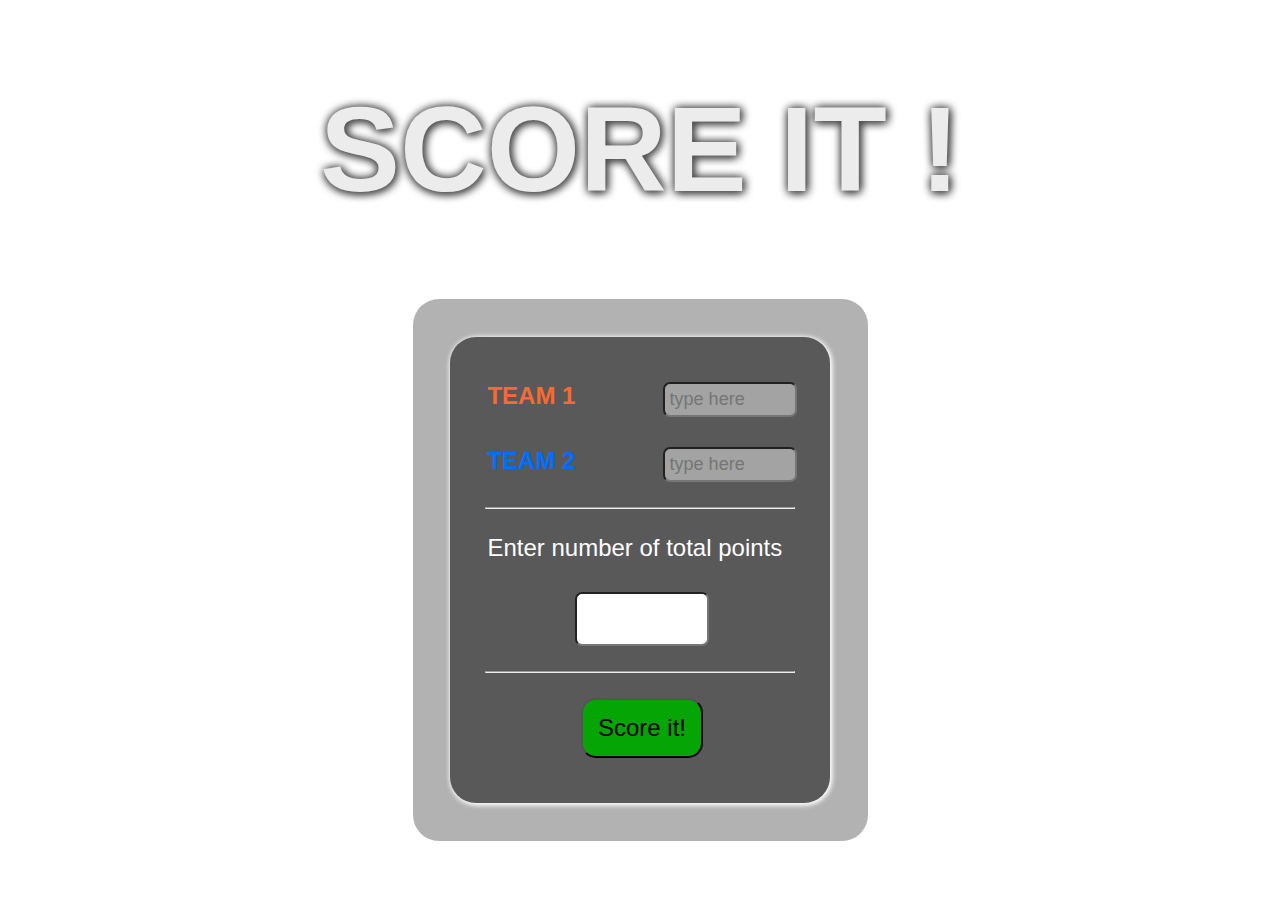
==== index.html @ 5174f2b0 "first page done" ====
<!DOCTYPE html>
<html lang="en">
  <head>
    <meta charset="UTF-8" />
    <meta http-equiv="X-UA-Compatible" content="IE=edge" />
    <meta name="viewport" content="width=device-width, initial-scale=1.0" />
    <title>Score it!</title>
    <!-- <link rel="stylesheet" href="https://stackpath.bootstrapcdn.com/bootstrap/4.4.1/css/bootstrap.min.css" integrity="sha384-Vkoo8x4CGsO3+Hhxv8T/Q5PaXtkKtu6ug5TOeNV6gBiFeWPGFN9MuhOf23Q9Ifjh" crossorigin="anonymous"> -->
    <link rel="stylesheet" href="land.css" />
    <script src="land.js"></script>
  </head>

  <body>
    <h1 id="title">SCORE IT !</h1>

    <div class="menu" id="menu">
      <div class="inner">
          <!-- number of teams,scores to point -->

          <div class="row">
            <label for="team1" id="text" style="color: rgb(252, 105, 47);"> <b>TEAM 1 </b> </label>
            <input type="text" name="team1" id="team1" placeholder="type here"/>
          </div>

          <div class="row">
            <label for="team2" id="text" style="color: rgb(0, 110, 255); "> <b>TEAM 2</b> </label>
            <input type="text" name="team2" id="team2" placeholder="type here"/>
          </div>

          <hr>

          <div class="row">
            <label for="nscore" id="text"> Enter number of total points </label>
          </div>

          <div class="row"><input type="number" name="nscore" id="nscore" /></div>

          <hr>

          <div class="row">
            <button type="button" id="submit" onclick="zoom(); save(); ">
              Score it!
            </button>
          </div>

      </div>
    </div>
  </body>
</html>
---- land.css ----
* {
  font-family: Verdana, Geneva, Tahoma, sans-serif !important;
}

body {
  background-image: url(bgswim.jpg);
  background-size: cover;
}

h1 {
  color: #ececec;
  font-size: 120px;
  text-align: center;
  text-shadow: 1px 1px 10px rgb(92, 92, 92), 1px 1px 10px rgb(0, 0, 0);
  transition: all 2s;
}

.menu {
  width: 30%;
  height: auto;

  display: flex;
  margin: 0px auto;

  border-radius: 26px;
  background: rgba(0, 0, 0, 0.3);

  padding: 3% 3%;
  
}
.inner {
  width: 100%;
  height: 100%;

  background-color: rgba(0, 0, 0, 0.5);
  
  box-shadow: 1px 1px 5px rgb(255, 255, 255), 1px 1px 6px rgb(255, 254, 254);
  border-radius: 26px;

  padding: 20px 35px;

}

.row {
  width: 100%;
  display: flex;
  justify-content: space-between;
  margin: 20px 0px;
  padding: 5px 2px;
}
#text {
  font-size: 24px;
  color: white;
}
input {
  border-radius: 7px;
  padding: 5px 5px;
  margin-left: auto;
  width: 120px;
  font-size: 18px;
}
input:placeholder-shown{
background-color: rgb(163, 163, 163);
}
/* for nscore */
#nscore{
  width : 120px;
  height : 40px;
  font-size: 32px;
  margin : 0px auto;
}

#submit {
  padding: 0px 15px;
  background-color: rgb(6, 165, 6);
  
  border-radius: 15px;

  margin: 0 auto;

  height: 60px;
  width: auto;

  font-size: 24px;

  transition: all 2s;

}
#submit:hover{
  transition: 0.4s;
  transform: translateY(-2px);
  background-color: rgb(20, 204, 20);
}
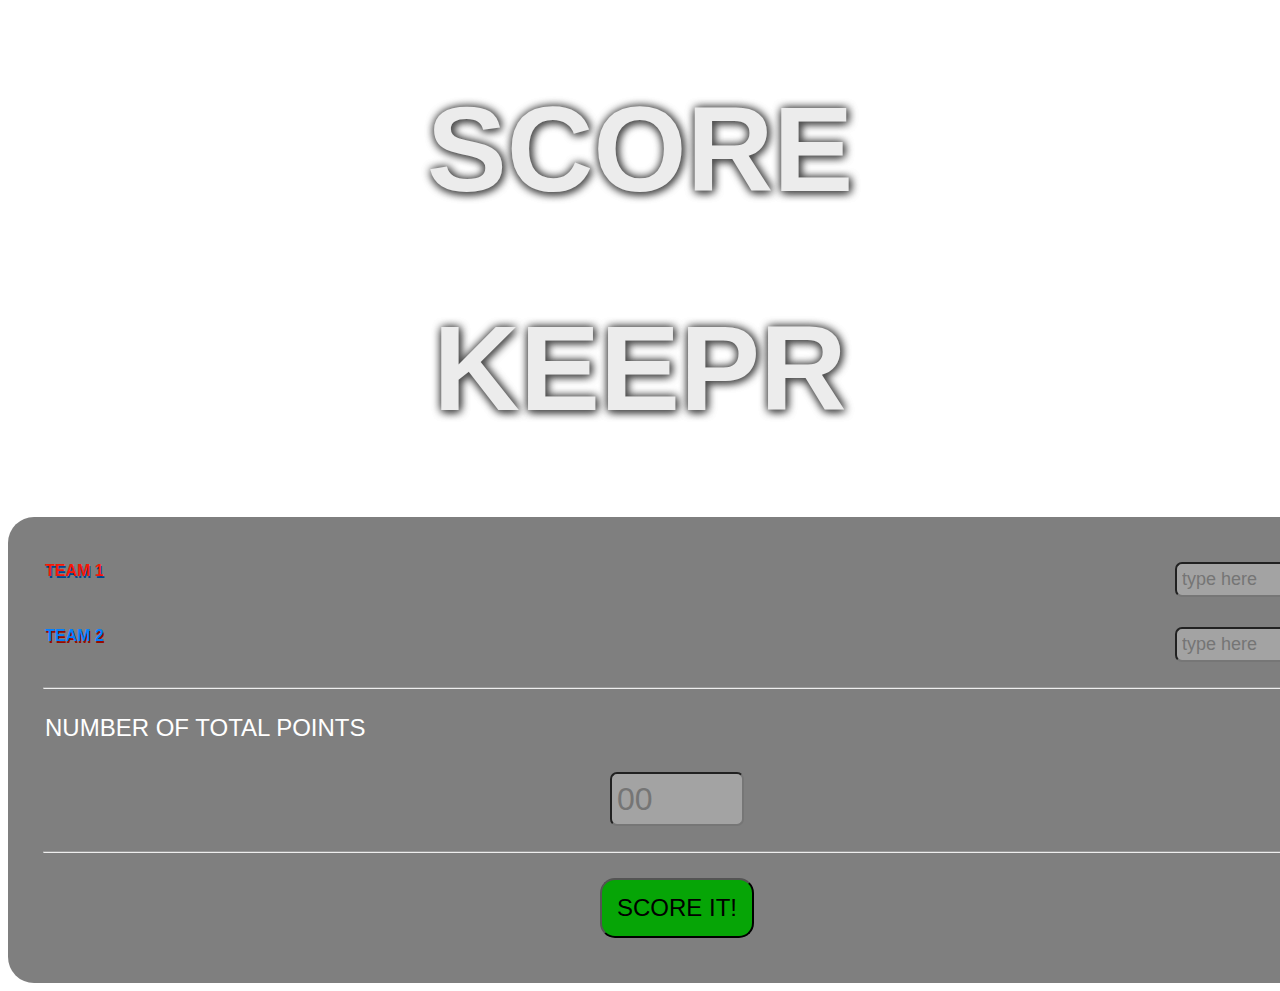
==== commit 1a107394: "main page" ====
--- a/index.html
+++ b/index.html
@@ -4,45 +4,59 @@
     <meta charset="UTF-8" />
     <meta http-equiv="X-UA-Compatible" content="IE=edge" />
     <meta name="viewport" content="width=device-width, initial-scale=1.0" />
-    <title>Score it!</title>
-    <!-- <link rel="stylesheet" href="https://stackpath.bootstrapcdn.com/bootstrap/4.4.1/css/bootstrap.min.css" integrity="sha384-Vkoo8x4CGsO3+Hhxv8T/Q5PaXtkKtu6ug5TOeNV6gBiFeWPGFN9MuhOf23Q9Ifjh" crossorigin="anonymous"> -->
+    <title>SCORE KEEPR</title>
+    <link
+      href="https://cdn.jsdelivr.net/npm/bootstrap@5.1.3/dist/css/bootstrap.min.css"
+      rel="stylesheet"
+      integrity="sha384-1BmE4kWBq78iYhFldvKuhfTAU6auU8tT94WrHftjDbrCEXSU1oBoqyl2QvZ6jIW3"
+      crossorigin="anonymous"
+    />
     <link rel="stylesheet" href="land.css" />
     <script src="land.js"></script>
+    <script
+      src="https://cdn.jsdelivr.net/npm/bootstrap@5.1.3/dist/js/bootstrap.bundle.min.js"
+      integrity="sha384-ka7Sk0Gln4gmtz2MlQnikT1wXgYsOg+OMhuP+IlRH9sENBO0LRn5q+8nbTov4+1p"
+      crossorigin="anonymous"
+    ></script>
   </head>
 
   <body>
-    <h1 id="title">SCORE IT !</h1>
+    <div id="title">
+      <h1 id="title_s">SCORE</h1>
+      <h1 id="title_k">KEEPR</h1>
+    </div>
 
-    <div class="menu" id="menu">
-      <div class="inner">
-          <!-- number of teams,scores to point -->
+    <div class="inner">
+      <!-- number of teams,scores to point -->
 
-          <div class="row">
-            <label for="team1" id="text" style="color: rgb(252, 105, 47);"> <b>TEAM 1 </b> </label>
-            <input type="text" name="team1" id="team1" placeholder="type here"/>
-          </div>
+      <div class="row">
+        <label for="team1" class="h3" style="color: #f81806; text-shadow: 1px 2px 0px #004891;">
+          <b>TEAM 1 </b>
+        </label>
+        <input type="text" name="team1" id="team1" placeholder="type here" />
+      </div>
 
-          <div class="row">
-            <label for="team2" id="text" style="color: rgb(0, 110, 255); "> <b>TEAM 2</b> </label>
-            <input type="text" name="team2" id="team2" placeholder="type here"/>
-          </div>
+      <div class="row">
+        <label for="team2" class="h3" style="color: #027fff ;text-shadow: 1px 2px 0px #970a00;">
+          <b>TEAM 2</b>
+        </label>
+        <input type="text" name="team2" id="team2" placeholder="type here" />
+      </div>
 
-          <hr>
+      <hr>
 
-          <div class="row">
-            <label for="nscore" id="text"> Enter number of total points </label>
-          </div>
+      <div class="row">
+        <label for="nscore" id="text"> NUMBER OF TOTAL POINTS</label>
+      </div>
 
-          <div class="row"><input type="number" name="nscore" id="nscore" /></div>
+      <div class="row"><input type="number" name="nscore" id="nscore" placeholder="00"/></div>
 
-          <hr>
+      <hr>
 
-          <div class="row">
-            <button type="button" id="submit" onclick="zoom(); save(); ">
-              Score it!
-            </button>
-          </div>
-
+      <div class="row">
+        <button type="button" class="btn" id="submit" onclick=" save(); ">
+          SCORE IT!
+        </button>
       </div>
     </div>
   </body>
